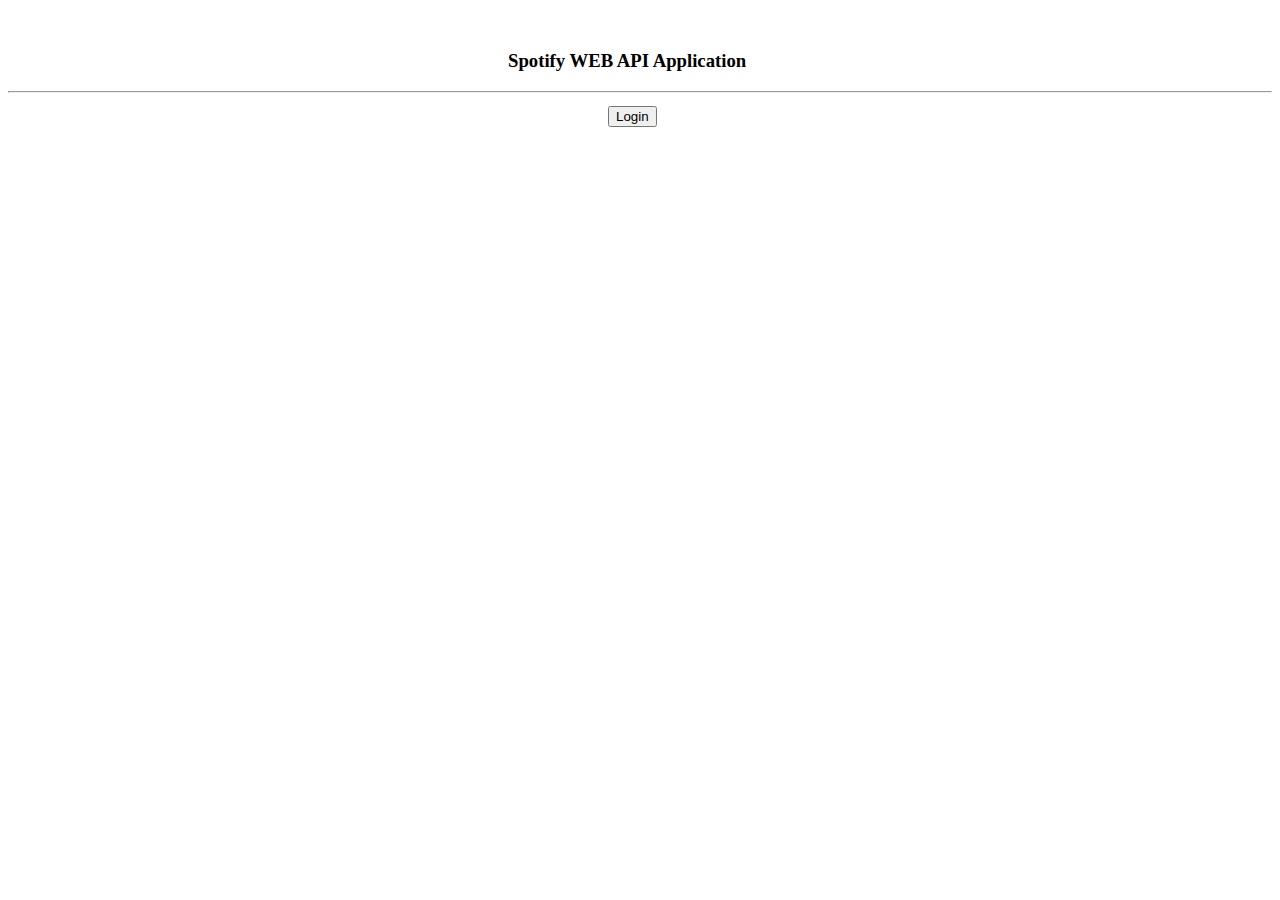
==== templates/index.html @ e199b218 "Add login local server" ====
<!DOCTYPE html>
<html lang="en">
<head>
  <meta charset="UTF-8">
  <meta name="viewport" content="width=device-width, initial-scale=1.0">
  <meta http-equiv="X-UA-Compatible" content="ie=edge">
  <title>Spotify API</title>
</head>
<body>
  <h3 style="margin-top:50px; margin-left:500px;">Spotify WEB API Application</h3>
  <hr>
  <form  action="/login" method="post">
    <button style="margin-top:5px; margin-left:600px;" type="submit" class="btn btn-primary">Login</button>
  </form>
</body>
</html>
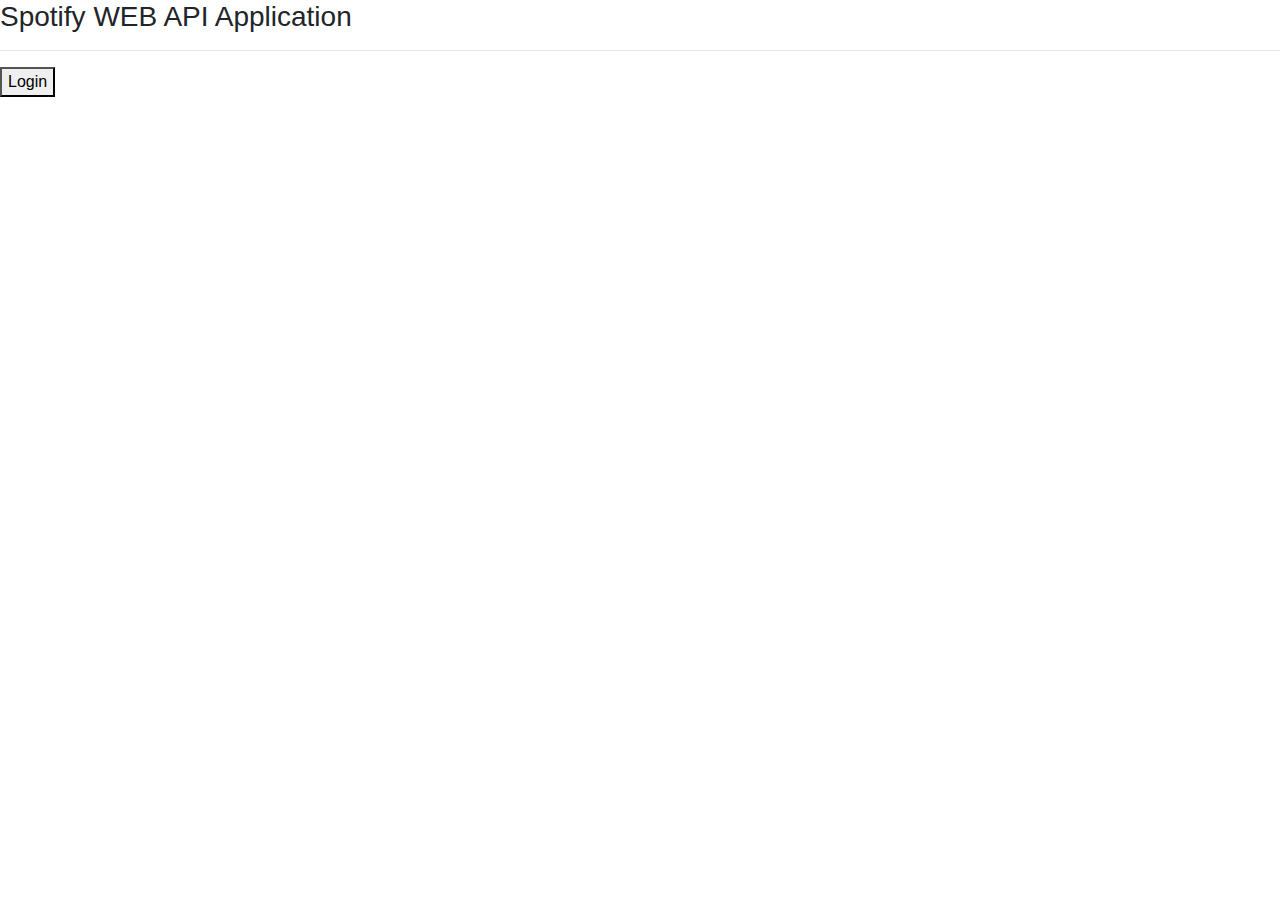
==== commit dd2cb88f: "Update pages looks" ====
--- a/templates/index.html
+++ b/templates/index.html
@@ -4,13 +4,18 @@
   <meta charset="UTF-8">
   <meta name="viewport" content="width=device-width, initial-scale=1.0">
   <meta http-equiv="X-UA-Compatible" content="ie=edge">
+  <link rel="stylesheet" href="https://maxcdn.bootstrapcdn.com/bootstrap/4.0.0/css/bootstrap.min.css" integrity="sha384-Gn5384xqQ1aoWXA+058RXPxPg6fy4IWvTNh0E263XmFcJlSAwiGgFAW/dAiS6JXm" crossorigin="anonymous">
   <title>Spotify API</title>
+  <link rel="stylesheet" type="text/css" href="{{ url_for('static', filename='style.css') }}">
 </head>
 <body>
-  <h3 style="margin-top:50px; margin-left:500px;">Spotify WEB API Application</h3>
-  <hr>
-  <form  action="/login" method="post">
-    <button style="margin-top:5px; margin-left:600px;" type="submit" class="btn btn-primary">Login</button>
-  </form>
+    <h3>Spotify WEB API Application</h3>
+    <hr>
+    <div class="img-box"></div>
+    <form  action="/login" method="post">
+        <button type="submit" class="login-button">Login</button>
+    </form>
+    
+
 </body>
 </html>
